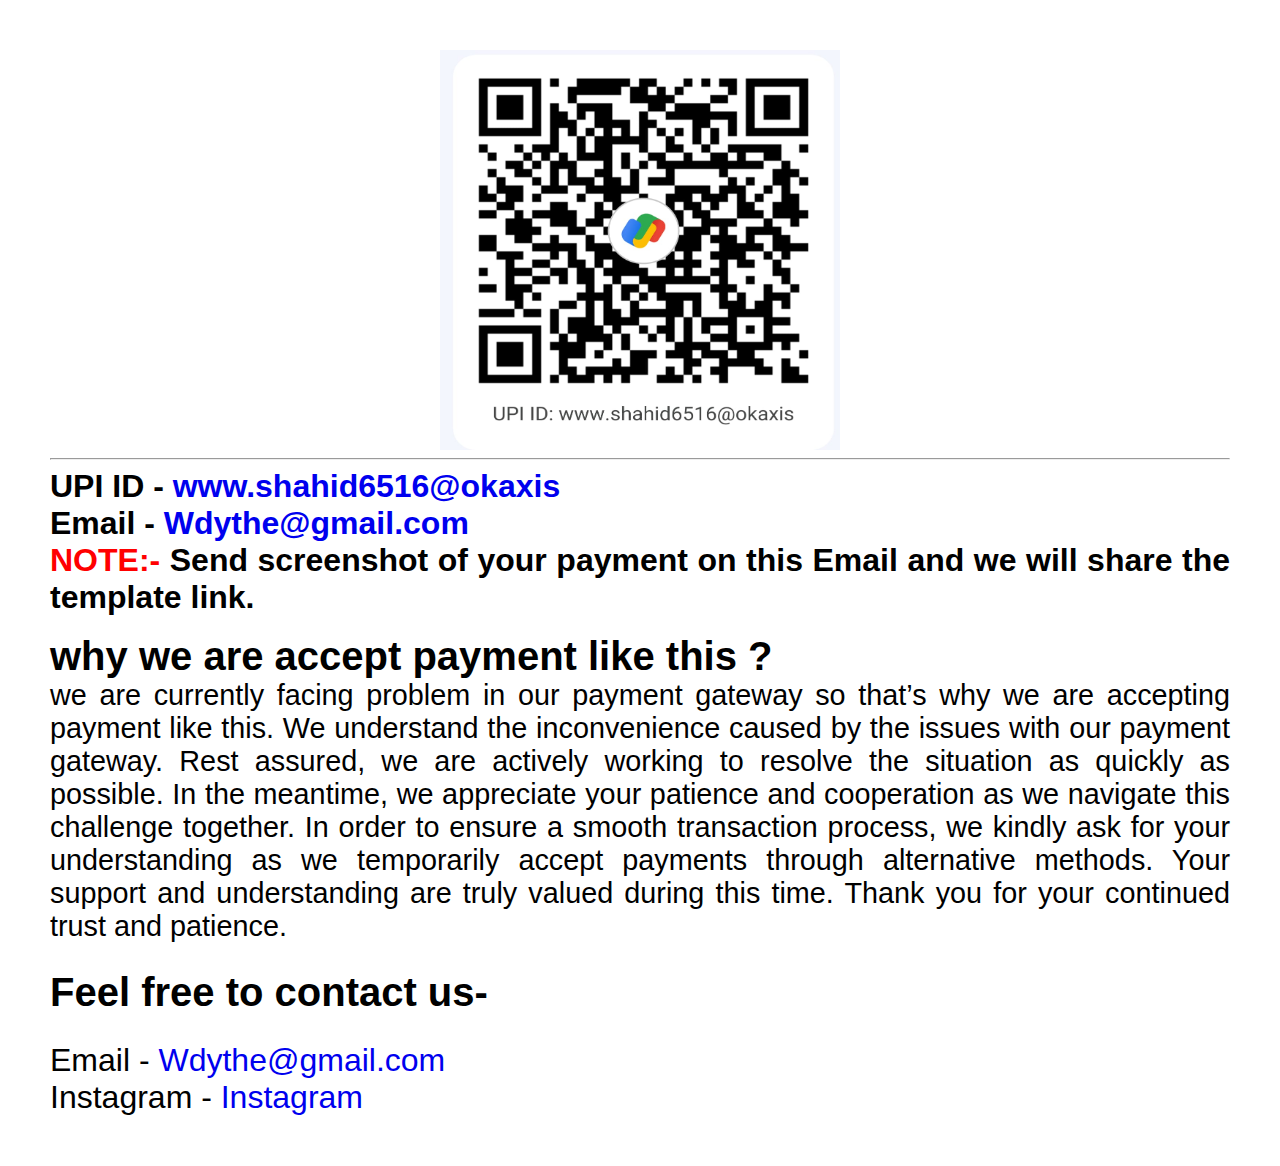
==== redirect.html @ 92eeeea0 "Add files via upload" ====
<!DOCTYPE html>
<html lang="en">
<head>
  <meta charset="UTF-8">
  <meta name="viewport" content="width=device-width, initial-scale=1.0">
  <title>redirect</title>
  <link rel="stylesheet" href="redirect.css">
</head>
<body>
  <div class="container">
<div class="qr">
    <img src="/qr.jpeg" alt="">
</div>
<hr>
<div class="upi">

  UPI ID - <a href="www.shahid6516@okaxis">www.shahid6516@okaxis</a>

<br>
  Email -   <a href="mailto:wdythe@gmail.com?subject=subject&body=content">Wdythe@gmail.com</a>
<br>
  <span> NOTE:- </span>Send screenshot of your payment on this Email and we will share the template link.


</div>
<br>

<div class="payment">
 <span>why we are accept payment like this ?</span> <br>
 we are currently  facing problem  in our payment gateway so that’s why we are accepting payment like this.
We understand the inconvenience caused by the issues with our payment gateway. Rest assured, we are actively working to resolve the situation as quickly as possible. In the meantime, we appreciate your patience and cooperation as we navigate this challenge together. In order to ensure a smooth transaction process, we kindly ask for your understanding as we temporarily accept payments through alternative methods. Your support and understanding are truly valued during this time. Thank you for your continued trust and patience.
</div>
<div class="contact">
<h1>  Feel free to contact us- </h1>
Email -   <a href="mailto:wdythe@gmail.com?subject=subject&body=content">Wdythe@gmail.com</a>
<br>
Instagram -
  <a href="https://www.instagram.com/info_rize?igsh=bTVremJwaTNtYXky">Instagram</a>
</div>


</div>

</body>
</html>
---- redirect.css ----
body {
  font-family: Arial, sans-serif;
  margin: 0;
  padding: 0;
  box-sizing: border-box;


}
.container{
  padding: 50px;
 text-align: justify;
}
.qr{
  display: flex;
  justify-content: center;
  align-items: center;
}
.qr img{
    width: 25rem;
    height: 25rem;

}
.upi{
  font-size: 2rem;
  font-weight: 600;

}
.upi a{
  font-size: 2rem;
  text-decoration: none;

}
.upi span{
  color: red;
  font-weight: 800;
}
.payment {
  font-size: 1.8rem;
  
}
.payment span{
  font-size: 2.5rem;
  font-weight: 800;


}
.contact h1{
  font-size: 2.5rem;
  font-weight: 800;
}
.contact {
  font-size: 2rem;
  

}
.contact a{
  text-decoration: none;
}







@media screen and (max-width: 400px) {
  
  .container{
    padding: 1rem;
    /* background-color: red; */
  }

}
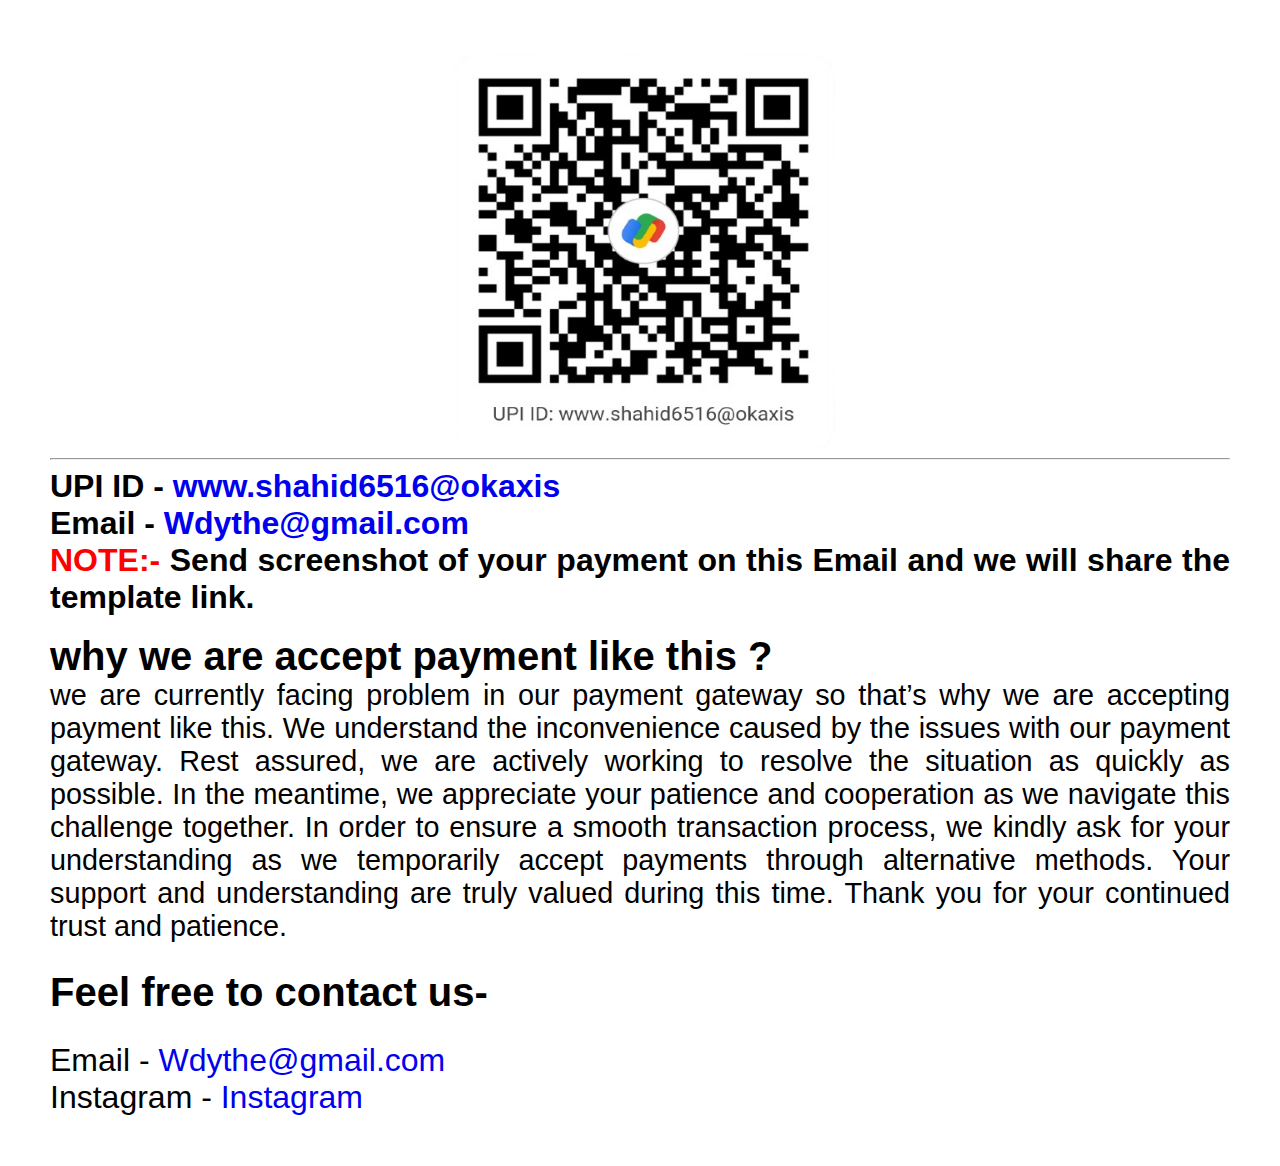
==== commit 8038ea8f: "Add files via upload" ====
--- a/redirect.html
+++ b/redirect.html
@@ -9,7 +9,7 @@
 <body>
   <div class="container">
 <div class="qr">
-    <img src="/qr.jpeg" alt="">
+    <img src="/qr.png" alt="">
 </div>
 <hr>
 <div class="upi">
